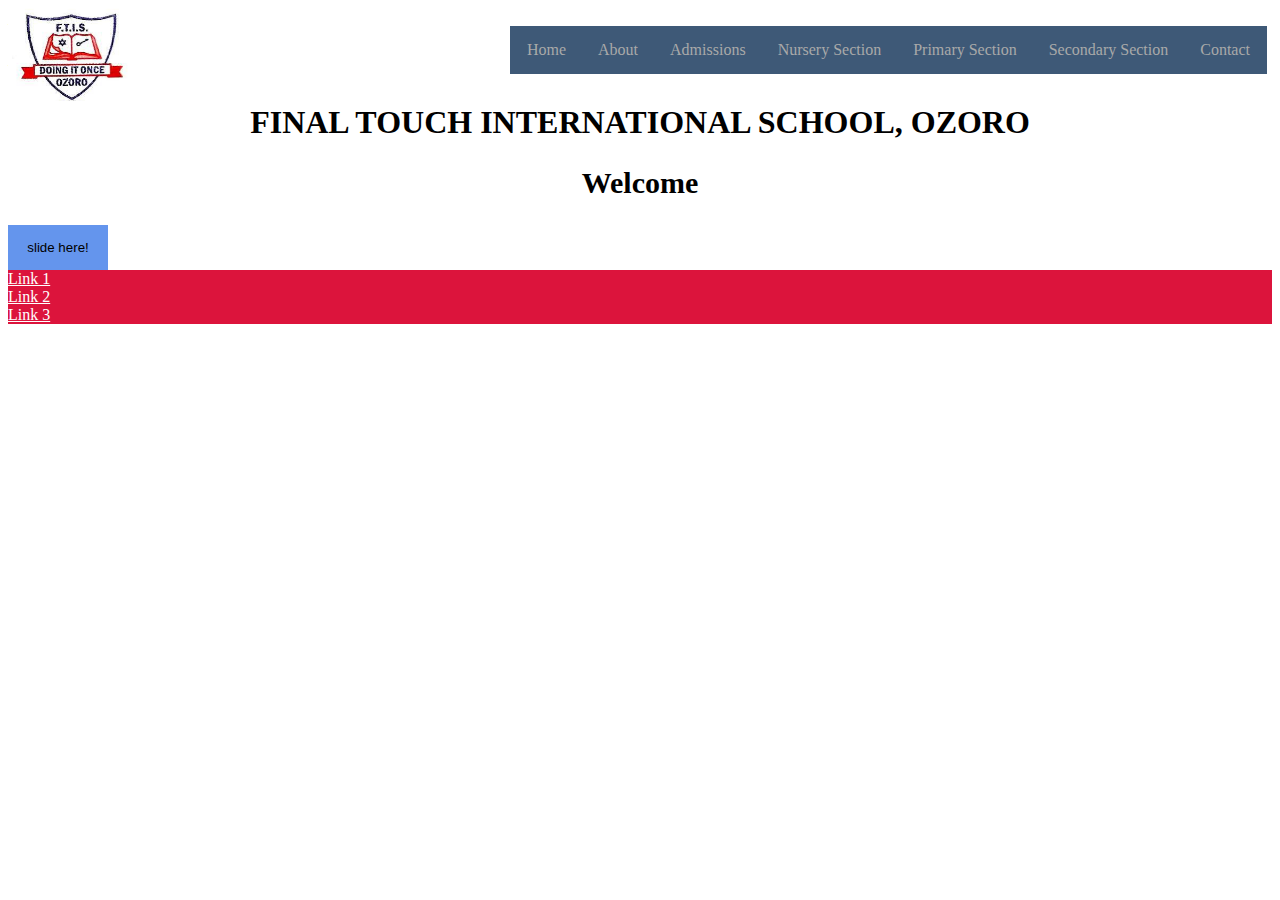
==== FTI Web/FTI2.html @ 43aa692f "first commit" ====
<!DOCTYPE html>
<html lang="en">
<head>
    <meta charset="UTF-8">
    <meta name="viewport" content="width=device-width, initial-scale=1.0">
    <title>Document</title>
    <style>
        li{
            float: left;
          
        }
        ul{
            float: right;
            list-style-type: none;
            padding: 1px;
            background-color: rgb(62, 89, 119);
            position: relative;
            margin: 5px;
        }
        li a {
            display: block;
            color: white;
            text-align: center;
            padding: 14px 16px;       
            text-decoration: none;
        }
        img{
            position: absolute;
            top: 1px;
        }
        a:link{
            color: white;
        }
        a:visited{
            text-decoration: none;
            color: darkgrey;
        }
        li a:hover{
            background-color: black;
            color: white;
        }
        h1{
            text-align: center;
            font-family: Cambria, Cochin, Georgia, Times, 'Times New Roman', serif;
        }
        h2{
            text-align: center;
            font-size: 30px;
        }
    </style>
    <style>
        .button{
           width: 100px;
           padding: 15px; 
           background-color: cornflowerblue;
           border: 10px; 
           cursor: pointer;
        }
        .dropdowncontent{
          
        }
        .dropdown{
            
        }
        .dropdown a{
            background-color: crimson;
            display: block;
        }
    </style>
</head>
<body>
    <ul>
        <li><a class="active" href="">Home</a></li>
        <li><a href="">About</a></li>
        <li><a href="">Admissions</a></li>
        <li><a href="">Nursery Section</a></li>
        <li><a href="">Primary Section</a></li>
        <li><a href="">Secondary Section</a></li>
        <li><a href="">Contact</a></li>
    </ul>
    <img src="./image/FTI logo 2.jpeg" height="100" width="130" alt="">
    <h4>Welcome</h4>
    <h3>Welcome</h3>
    <h1>FINAL TOUCH INTERNATIONAL SCHOOL, OZORO</h1>
    <h2>Welcome</h2>
    <div class="dropdown">
        <button class="button">slide here!</button>
        <div class="dropdowncontent">
            <a href="#">Link 1</a>
            <a href="#">Link 2</a>
            <a href="#">Link 3</a>
        </div>
    </div>
</body>
</html>
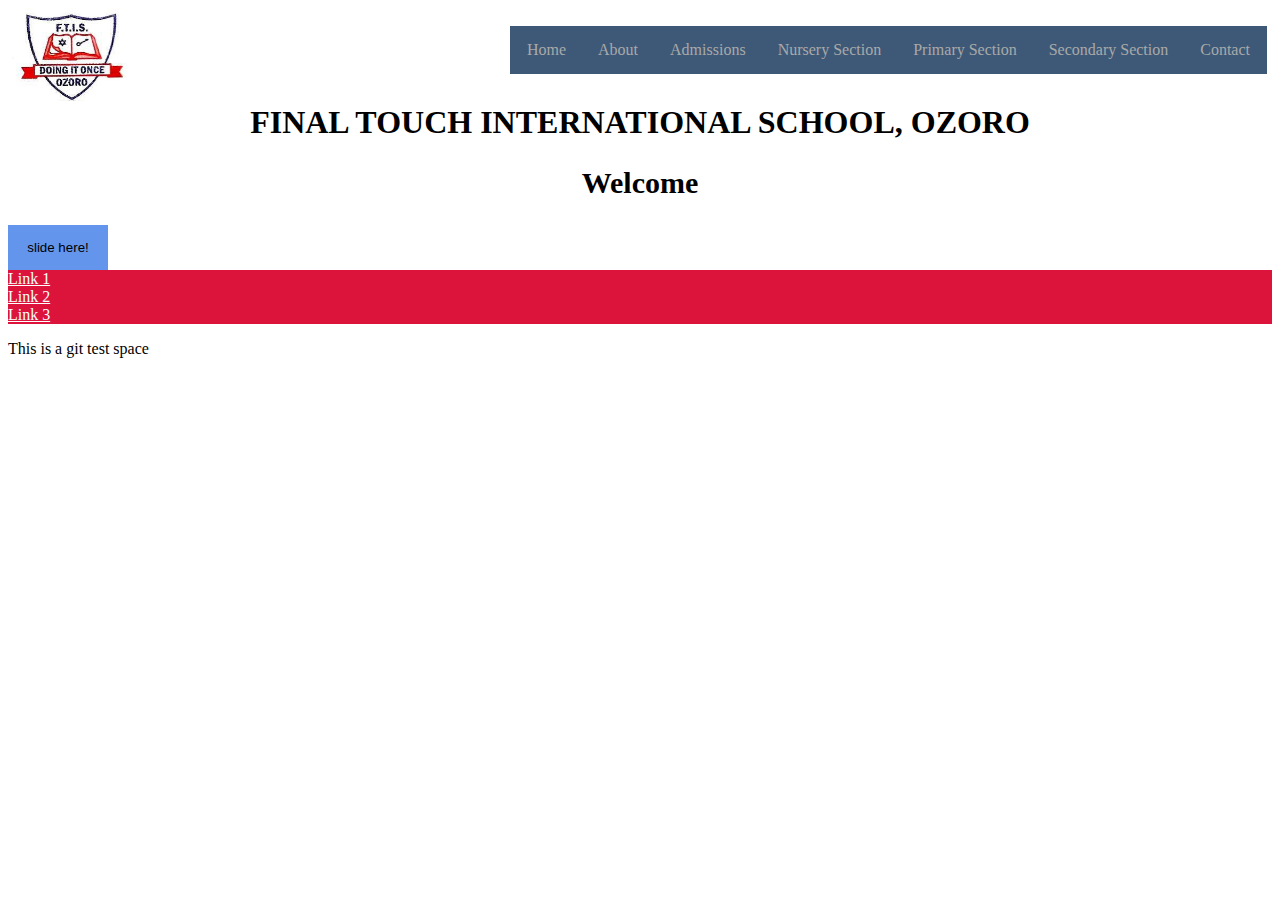
==== commit f3fec8c1: "test update" ====
--- a/FTI Web/FTI2.html
+++ b/FTI Web/FTI2.html
@@ -56,12 +56,7 @@
            border: 10px; 
            cursor: pointer;
         }
-        .dropdowncontent{
           
-        }
-        .dropdown{
-            
-        }
         .dropdown a{
             background-color: crimson;
             display: block;
@@ -91,5 +86,8 @@
             <a href="#">Link 3</a>
         </div>
     </div>
+    <div>
+        <p>This is a git test space</p>
+    </div>
 </body>
 </html>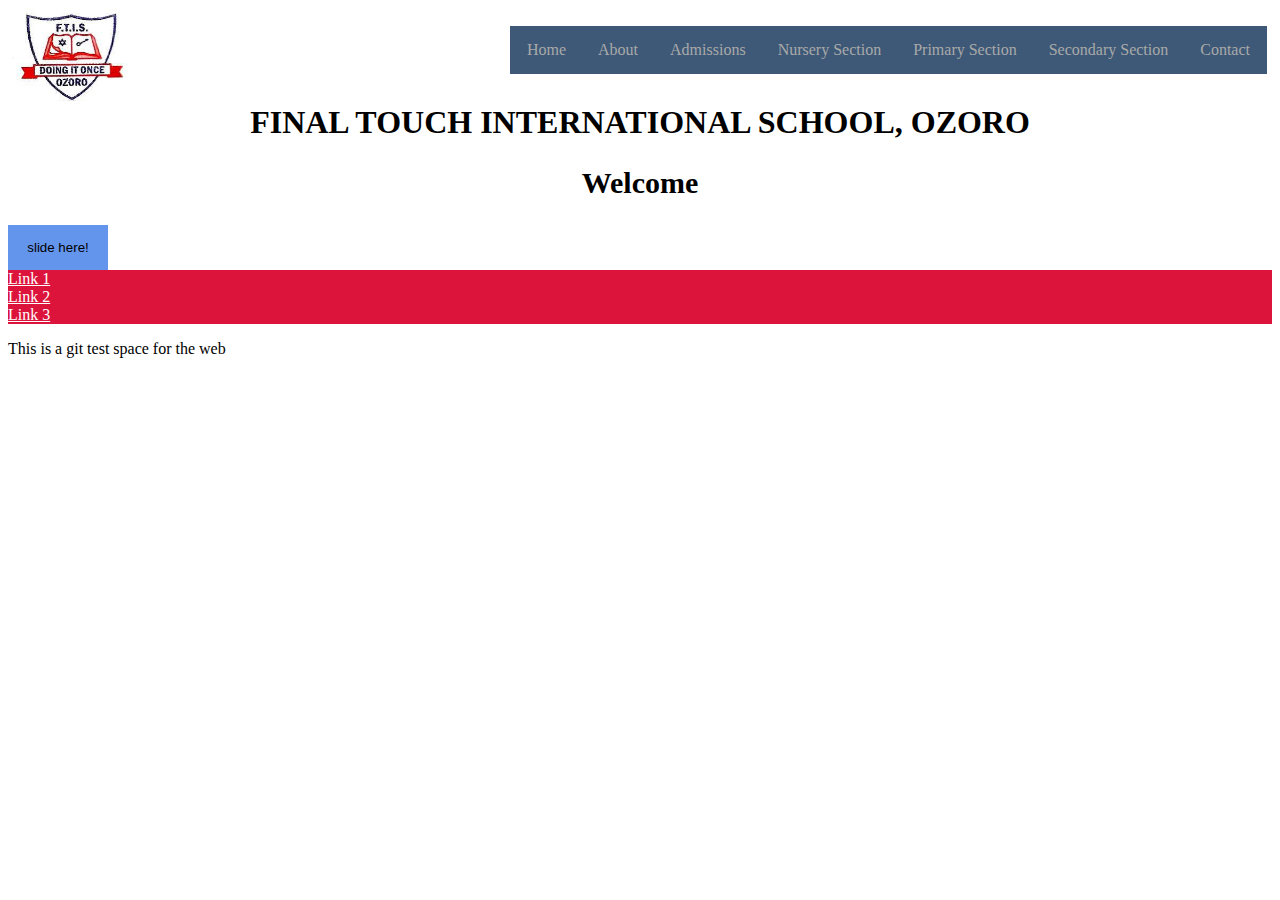
==== commit 3ef6f445: "test update" ====
--- a/FTI Web/FTI2.html
+++ b/FTI Web/FTI2.html
@@ -87,7 +87,7 @@
         </div>
     </div>
     <div>
-        <p>This is a git test space</p>
+        <p>This is a git test space for the web</p>
     </div>
 </body>
 </html>